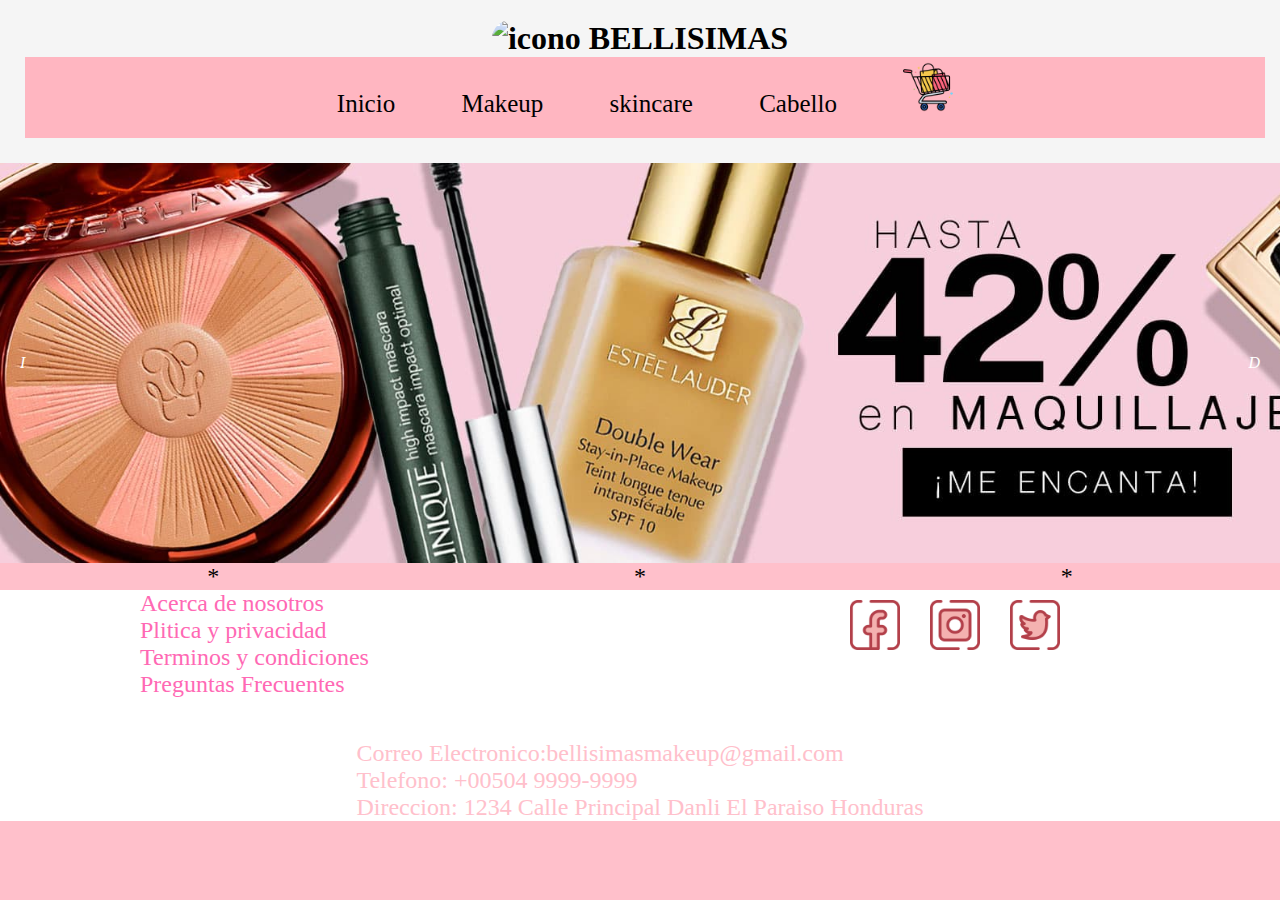
==== index.html @ 7a2811db "Add files via upload" ====
<!DOCTYPE html>
<html>
<head>
	
	<link rel="stylesheet" type="text/css" href="css/estilo.css">
	<title> TIENDA BELLISIMAS </title>
</head>
<body>
		
	<header>
		
	<h1><img src="img/icono.Jpg" alt="icono" width="300px" height="90px"> BELLISIMAS</h1>
	 <div>
		 	
		 	<nav>
		 		<ul>
		 			<li> <a href="Index.html"> Inicio </a> </li> 
		 			<li> <a href="Labiales.html"> Makeup</a>   </li>
		 			<li> <a href="skincare.html">  skincare </a></li>
		 			<li> <a href="Cabello.html">  Cabello </a></li>
		 			<li> <div class="carrito"> 
		 				<img src="img/carrito.png" alt="carrito" align="rigth">
		 				</div>
		 			</li>

		 		</ul>
		 		
		 		
		 	</nav>
		 </div>

		 </header>
		<div id="conteItemscarrusel">
			 <div class="intemcarrusel" id="intemcarrusel-1">
			<div class="tarjetacarrusel" id="tarjetacarrusel-1">
 				<div class="inicio"> 
		 				<img src="img/inicio.jpg" alt="item-1=carrusel" align="rigth">
		 				</div>


		</div>
			<div class="flechascarrusel">
				<a href="#intemcarrusel-3">
					<i>I</i>
				</a>
				<a href="#intemcarrusel-2">
					<i>D</i>
				</a>
			</div>
		</div>

		<div class="intemcarrusel" id="intemcarrusel-2">
			<div class="tarjetacarrusel" id="tarjetacarrusel-2">
				<div class="inicio"> 
		 				<img src="img/inicio2.jpg" alt="item-1=carrusel" align="rigth">
		 				</div>
		</div>
			<div class="flechascarrusel">
				<a href="#intemcarrusel-1">
					<i>I</i>
				</a>
				<a href="#intemcarrusel-3">
					<i>D</i>
				</a>
			</div>
		</div>

		<div class="intemcarrusel" id="intemcarrusel-3">
			<div class="tarjetacarrusel" id="tarjetacarrusel-3">
				<div class="inicio"> 
		 				<img src="img/inicio1.jpg" alt="item-1=carrusel" align="rigth">
		 				</div>
		</div>
			<div class="flechascarrusel">
				<a href="#intemcarrusel-2">
					<i>I</i>
				</a>
				<a href="#intemcarrusel-1">
					<i>D</i>
				</a>
			</div>
		</div>

			
		</div>
<div id="contepuntos">
	<a href="#intemcarrusel-1">*</a>
	<a href="#intemcarrusel-2">*</a>
	<a href="#intemcarrusel-3">*</a>

</div>
		
		
  

		
</main>

 <footer>
	
	<div class="Links-informativos">
		<ul>
			<li> <a href="#">Acerca de nosotros</a></li>
			<li> <a href="#"> Plitica y privacidad</a></li>
			<li> <a href="#"> Terminos y condiciones</a></li>
			<li> <a href="#"> Preguntas Frecuentes</a></li>
		</ul>
	</div>

	

	<div class="redes-sociales">
		<ul>
			<li> <a href="https://www.facebook.com/?locale=es_LA"><img src="img/face.png" alt="facebook" width="100px" height="100px"> </a> <il>
				<li> <a href="https://www.instagram.com/"><img src="img/ig.png" alt="Instagram" width="100px" height="100px"> </a> <il>
					<li> <a href="https://twitter.com/?lang=es"><img src="img/tw.png" alt="twitter" width="100px" height="100px"> </a> <il>

		</ul>		
	</div>


	<div class = "info-contacto">
					<p>Correo Electronico:bellisimasmakeup@gmail.com</p>
					<p>Telefono: +00504 9999-9999</p>
					<p>Direccion: 1234 Calle Principal Danli El Paraiso Honduras</p>
					
	</div>
	
  </footer>

</body>
</html>
---- css/estilo.css ----
header{
  background: whitesmoke;
  color: black;
  padding: 20px;
  text-align: center;
}


nav ul{

  margin: 0px 5px 5px 5px;
  padding: 5px 5px 20px 5px;
  background-color: lightpink;
  list-style: none;
  width: 100%;
  align-content: center;
  justify-items: center;
  justify-content: center;
  text-justify: center;
  font-size: 25px;
}


nav li{
  display: inline-flex;
  margin: 0 30px;
  justify-items: center;
  justify-content: center;
  text-justify: center;
}


nav a{
  text-decoration: none;
  color: black;
  padding: 10 px;
  width: 150 px;
}


nav a:hover{
  background-color: white;
}


img {
  width: 80px;
  height: 100px;
}


body{
  font-family: "Century Gothic", serif;
  background: pink;
  height: 300px;
}


header h1{
  font-family: "Century Gothic", serif;
}


header nav{
font-family: "Century Gothic", serif;
  font-optical-sizing: auto;
  font-weight: <weight>;
  font-style: normal;
}


.carrito img{
  background-color: ligthpink;
  width: 50px;
  height: 50px;
  padding: 0px;
  margin: 0px;
}


main{
  font-family: "Century Gothic", cursive;
  max-width: 1000px;
  margin: 20px auto;
  padding:0 20px ;
}

h1 img {
  width: 130px;
  height: 100px;
  border-radius: 50px;

}


.intemcarrusel{
height: 400px;
position: relative;
}

.tarjetacarrusel{
  height: 200%;
}

.flechascarrusel{
  position: absolute;
  top: 0;
  height: 100%;
  width: 100%;
  display: flex;
  align-items: center;
  justify-content: space-between;
  padding: 20px;
}


#conteItemscarrusel{
  height: 400px;
  overflow: hidden;
}

#tarjetacarrusel-1{
background-color: blueviolet;
}

#tarjetacarrusel-2{
background-color: pink;
}

#tarjetacarrusel-3{
background-color: yellow;
}

a{
  text-decoration: none;
}

i{
  color: white;
}

#contepuntos{
  display: flex;
  justify-content: space-around;
}

#contepuntos > a {
  font-size: 1.5em;
  font-style: none;
  color: black ;
}


img {
  width: 90px;
  height: 80px;
}

footer{
  background-color: white;
  color: pink;
  display: flex;
  justify-content: center;
  padding: 0px;
  flex-wrap: wrap;
  font-family: "caveat",cursive;
  font-size: 24px
}


.Links-informativos{
width: 700px;
height: 150px;
}

.Links-informativos ul{
  list-style: none;
  margin: 0;
  padding: 0;
}

.Links-informativos li a{
text-decoration: none;
color: hotpink;
}

*{
  box-sizing:border-box;
  margin:0;
  padding:0;
}
.redes-sociales{
  width: 300px;
}

.redes-sociales img{
  width: 50px;
  height: 50px;
  margin: 10px;
}

.redes-sociales li{
  display: inline-block;
  margin-right: 10px;
}

.redes-sociales img:hover {
  transform: scale(1.1);
}

.info-contactos {
  width: 200px;
  text-align: right;
  font-size: 30px;

}

.inicio img{
width: 1550px;
height: 400px;
}
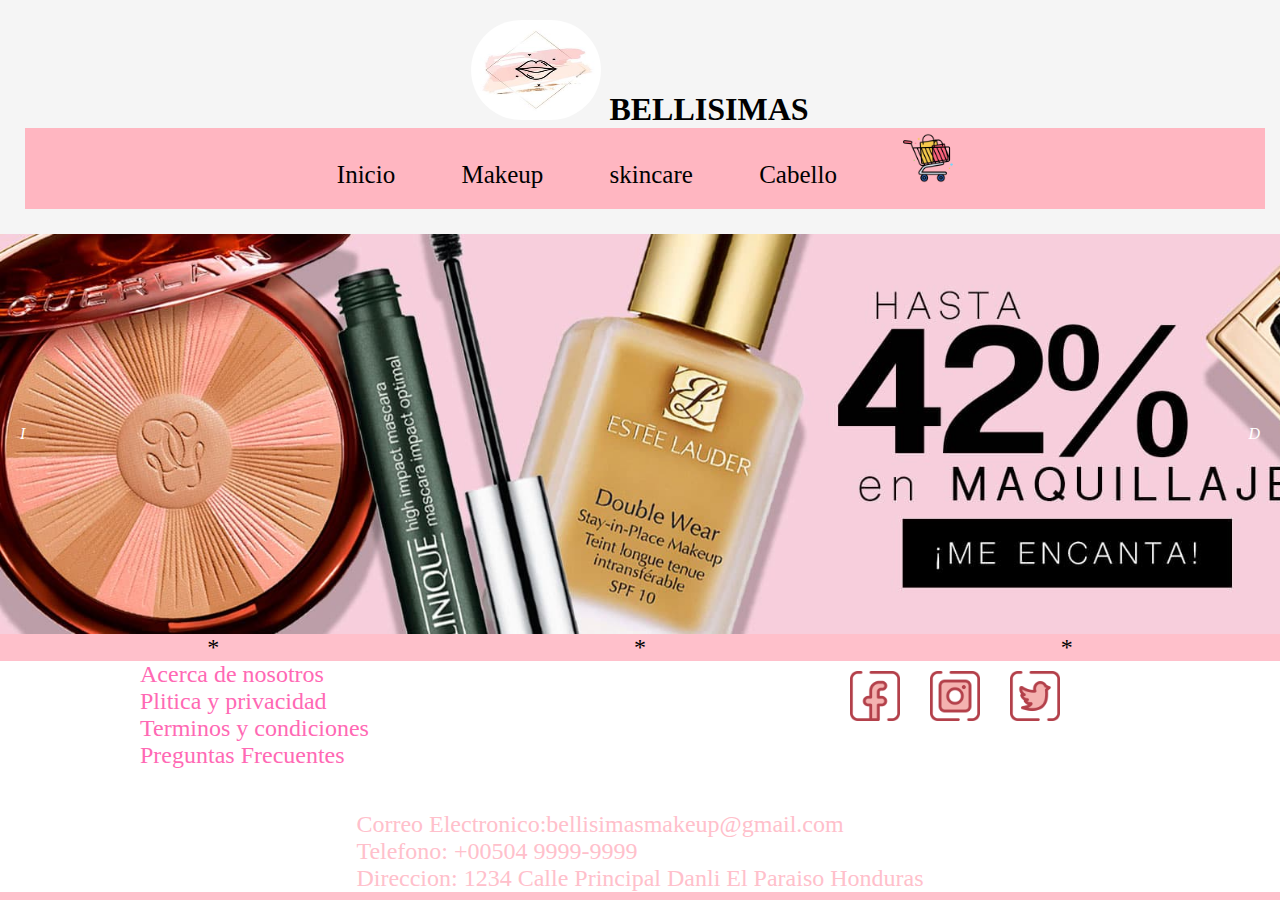
==== commit c4b6408c: "Update index.html" ====
--- a/index.html
+++ b/index.html
@@ -9,7 +9,7 @@
 		
 	<header>
 		
-	<h1><img src="img/icono.Jpg" alt="icono" width="300px" height="90px"> BELLISIMAS</h1>
+	<h1><img src="img/icono.jpg" alt="icono" width="300px" height="90px"> BELLISIMAS</h1>
 	 <div>
 		 	
 		 	<nav>
@@ -129,4 +129,4 @@
   </footer>
 
 </body>
-</html>+</html>
